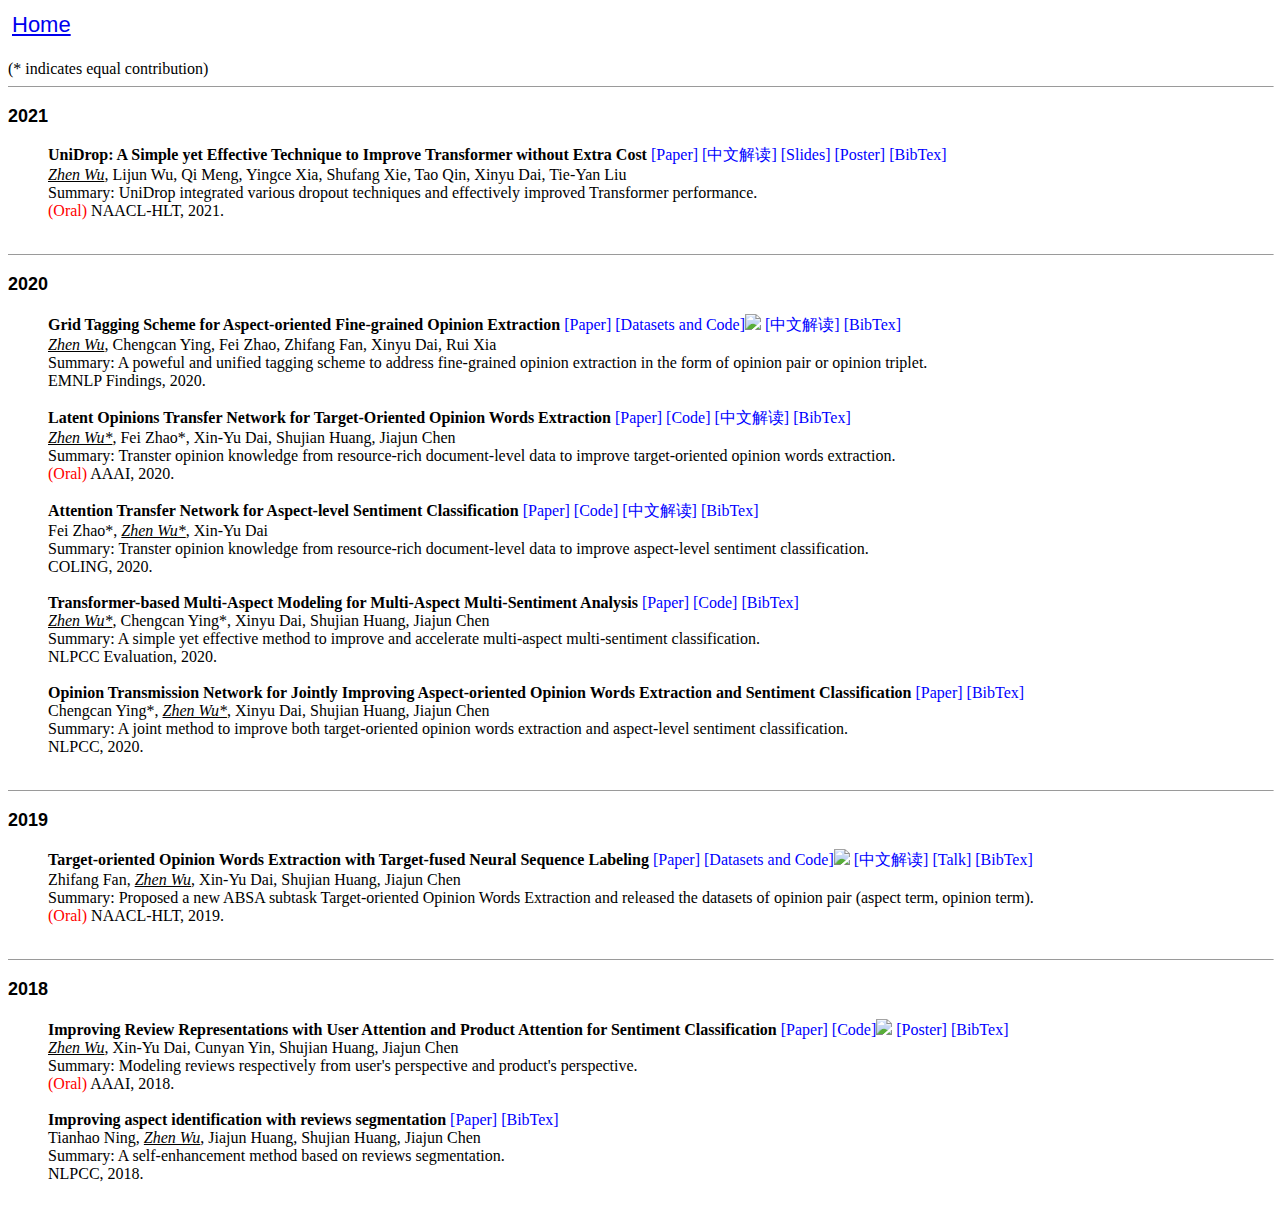
==== resources/html/publication.html @ e6a3ab97 "first init" ====
<!DOCTYPE html PUBLIC "-//W3C//DTD HTML 4.01 Transitional//EN">

<html>

<head>
    <meta http-equiv="Content-Type" content="text/html; charset=UTF-8">
    <!-- <meta content="text/html; charset=windows-1252" http-equiv="Content-Type"> -->
    <link rel="shortcut icon" href="images/1.jpg">
    <link rel="stylesheet" type="text/css" href="static/css/bootstrap.min.css">
    <link rel="stylesheet" type="text/css" href="static/css/main.css" media="screen,projection">
    <link rel="stylesheet" type="text/css" href="static/css/custom.css" media="screen,projection">
    <link rel="stylesheet" type="text/css" href="style2.css"/>
    <title>Zhen Wu</title>
</head>


<body>
<style>a {
    text-decoration: none;
}</style>
<div id="header">
    <table style="text-align: left; width: 80%;" cellspacing="2" cellpadding="2" border="0">
        <td colspan="3" rowspan="1" style="vertical-align: top;">
                  <span style="font-family: Arial;  font-size: 22px">
                      <a style="text-decoration:underline;" href="http://wuzhen247.github.io/">Home</a>
                  </span>
        </td>
    </table>
</div>
<br/>




(* indicates equal contribution)
<HR style="border:1 solid #cecccc" width="100%" SIZE=1>
<h3><font size=4.5 face="Arial" color="blue"><font color=black>2021</font></font></h3>
<ul>
    <td>
        <b>UniDrop: A Simple yet Effective Technique to Improve Transformer without Extra Cost</b>
        <a href="https://aclanthology.org/2021.naacl-main.302.pdf"><font
                color=""><font color=blue>[Paper]</font></font></a>
        <a href="https://mp.weixin.qq.com/s/fLlcs2lHfvY8fOhiBj4rdw"><font color=blue>[中文解读]</font></a>
        <a href="../slides/NAACL2021_UniDrop.pdf"><font color=blue>[Slides]</font></a>
        <a href="../posters/NAACL2021_UniDrop.pdf"><font color=blue>[Poster]</font></a>
        <a href="../bibtex/NAACL2021_UniDrop.txt"><font color=blue>[BibTex]</font></a>
        <br/><U><I>Zhen Wu</I></U>, Lijun Wu, Qi Meng, Yingce Xia, Shufang Xie, Tao Qin, Xinyu Dai, Tie-Yan Liu
        <br/> Summary: UniDrop integrated various dropout techniques and effectively improved Transformer performance.
        <br/><font color="red">(Oral)</font> NAACL-HLT, 2021.
        <br/><br/>
    </td>
</ul>

<HR style="border:1 solid #cecccc" width="100%" SIZE=1>
<h3><font size=4.5 face="Arial" color="blue"><font color=black>2020</font></font></h3>
<ul>
    <td>
        <b>Grid Tagging Scheme for Aspect-oriented Fine-grained Opinion Extraction</b>
        <a href="https://aclanthology.org/2020.findings-emnlp.234.pdf"><font color=""><font color=blue>[Paper]</font></font></a>
        <a href="https://github.com/NJUNLP/GTS"><font color=""><font color=blue>[Datasets and Code]</font></font></a><img
        src="https://img.shields.io/github/stars/NJUNLP/GTS?style=social"/>
        <a href="https://mp.weixin.qq.com/s/cOCmao-hWdauRETJgSNbJQ"><font color=""><font color=blue>[中文解读]</font></font></a>
        <a href="../bibtex/EMNLP2020_Findings_GTS.txt"><font color=""><font color=blue>[BibTex]</font></font></a>
        <br/><U><I>Zhen Wu</I></U>, Chengcan Ying, Fei Zhao, Zhifang Fan, Xinyu Dai, Rui Xia
        <br/> Summary: A poweful and unified tagging scheme to address fine-grained opinion extraction in the form of opinion pair or opinion triplet.
        <br/>EMNLP Findings, 2020.
        <br/><br/>

        <b>Latent Opinions Transfer Network for Target-Oriented Opinion Words Extraction</b>
        <a href="https://arxiv.org/pdf/2001.01989.pdf"><font color=""><font color=blue>[Paper]</font></font></a>
        <a href="https://github.com/1429904852/LOTN"><font color=""><font color=blue>[Code]</font></font></a>
        <a href="https://mp.weixin.qq.com/s/rO_dGBt_x6uIXLsjka5kKA"><font color=""><font color=blue>[中文解读]</font></font></a>
        <a href="../bibtex/AAAI2020_LOTN.txt"><font color=""><font color=blue>[BibTex]</font></font></a>
        <br/><U><I>Zhen Wu*</I></U>, Fei Zhao*, Xin-Yu Dai, Shujian Huang, Jiajun Chen
        <br/> Summary: Transter opinion knowledge from resource-rich document-level data to improve target-oriented opinion words extraction.
        <br/><font color="red">(Oral)</font> AAAI, 2020.
        <br/><br/>

        <b>Attention Transfer Network for Aspect-level Sentiment Classification</b>
        <a href="https://aclanthology.org/2020.coling-main.70.pdf"><font color=""><font color=blue>[Paper]</font></font></a>
        <a href="https://github.com/1429904852/ATN"><font color=""><font color=blue>[Code]</font></font></a>
        <a href="https://mp.weixin.qq.com/s/e59MHQ5wqH1HN8WrkTaA4Q"><font color=""><font color=blue>[中文解读]</font></font></a>
        <a href="../bibtex/COLING2020_ATN.txt"><font color=""><font color=blue>[BibTex]</font></font></a>
        <br/>Fei Zhao*, <U><I>Zhen Wu*</I></U>, Xin-Yu Dai
        <br/> Summary: Transter opinion knowledge from resource-rich document-level data to improve aspect-level sentiment classification.
        <br/>COLING, 2020.
        <br/><br/>

        <b>Transformer-based Multi-Aspect Modeling for Multi-Aspect Multi-Sentiment Analysis</b>
        <a href="https://arxiv.org/pdf/2011.00476.pdf"><font color=""><font color=blue>[Paper]</font></font></a>
        <a href="https://github.com/NJUNLP/TMM-for-MAMS"><font color=""><font color=blue>[Code]</font></font></a>
        <a href="../bibtex/NLPCC2020_MAMS.txt"><font color=""><font color=blue>[BibTex]</font></font></a>
        <br/><U><I>Zhen Wu*</I></U>, Chengcan Ying*, Xinyu Dai, Shujian Huang, Jiajun Chen
        <br/> Summary: A simple yet effective method to improve and accelerate multi-aspect multi-sentiment classification.
        <br/>NLPCC Evaluation, 2020.
        <br/><br/>

        <b>Opinion Transmission Network for Jointly Improving Aspect-oriented Opinion Words Extraction and Sentiment Classification</b>
        <a href="https://arxiv.org/pdf/2011.00474.pdf"><font color=""><font color=blue>[Paper]</font></font></a>
        <a href="../bibtex/NLPCC2020_OTN.txt"><font color=""><font color=blue>[BibTex]</font></font></a>
        <br/>Chengcan Ying*, <U><I>Zhen Wu*</I></U>, Xinyu Dai, Shujian Huang, Jiajun Chen
        <br/> Summary: A joint method to improve both target-oriented opinion words extraction and aspect-level sentiment classification.
        <br/>NLPCC, 2020.
        <br/><br/>

    </td>
</ul>

<HR style="border:1 solid #cecccc" width="100%" SIZE=1>
<h3><font size=4.5 face="Arial" color="blue"><font color=black>2019</font></font></h3>
<ul>
    <td>
        <b>Target-oriented Opinion Words Extraction with Target-fused Neural Sequence Labeling</b>
        <a href="https://aclanthology.org/N19-1259.pdf"><font color=blue>[Paper]</font></a>
        <a href="https://github.com/NJUNLP/TOWE"><font color=blue>[Datasets and Code]</font></a><img
                        src="https://img.shields.io/github/stars/NJUNLP/TOWE?style=social"/>
        <a href="https://mp.weixin.qq.com/s/0N3IzNQLn3Zxb3sbRdkdWg"><font color=blue>[中文解读]</font></a>
        <a href="https://vimeo.com/355827037"><font color=blue>[Talk]</font></a>
        <a href="../bibtex/NAACL2019_TOWE.txt"><font color=blue>[BibTex]</font></a>
        <br/>Zhifang Fan, <U><I>Zhen Wu</I></U>, Xin-Yu Dai, Shujian Huang, Jiajun Chen
        <br/> Summary: Proposed a new ABSA subtask Target-oriented Opinion Words Extraction and released the datasets of opinion pair (aspect term, opinion term).
        <br/><font color="red">(Oral)</font> NAACL-HLT, 2019.
        <br/><br/>

       
    </td>
</ul>

<HR style="border:1 solid #cecccc" width="100%" SIZE=1>
<h3><font size=4.5 face="Arial" color="blue"><font color=black>2018</font></font></h3>
<ul>
    <td>
        <b>Improving Review Representations with User Attention and Product Attention for Sentiment Classification</b>
        <a href="https://arxiv.org/pdf/1801.07861.pdf"><font color=blue>[Paper]</font></a>
        <a href="https://github.com/wuzhen247/HUAPA"><font color=blue>[Code]</font></a><img
                        src="https://img.shields.io/github/stars/wuzhen247/HUAPA?style=social"/>
        <a href="../posters/AAAI2018_HUAPA.pdf"><font color=blue>[Poster]</font></a>
        <a href="../bibtex/AAAI2018_HUAPA.txt"><font color=blue>[BibTex]</font></a>
        <br/><U><I>Zhen Wu</I></U>, Xin-Yu Dai, Cunyan Yin, Shujian Huang, Jiajun Chen
        <br/> Summary: Modeling reviews respectively from user's perspective and product's perspective.
        <br/><font color="red">(Oral)</font> AAAI, 2018.
        <br/><br/>
    </td>

    <td>
        <b>Improving aspect identification with reviews segmentation</b>
        <a href="http://tcci.ccf.org.cn/conference/2018/papers/165.pdf"><font color=blue>[Paper]</font></a>
        <a href="../bibtex/NLPCC2018_RS.txt"><font color=blue>[BibTex]</font></a>
        <br/>Tianhao Ning, <U><I>Zhen Wu</I></U>, Jiajun Huang, Shujian Huang, Jiajun Chen
        <br/> Summary: A self-enhancement method based on reviews segmentation.
        <br/>NLPCC, 2018.
        <br/><br/>
    </td>

    

</ul>

</span>
</div>

</body>

</html>
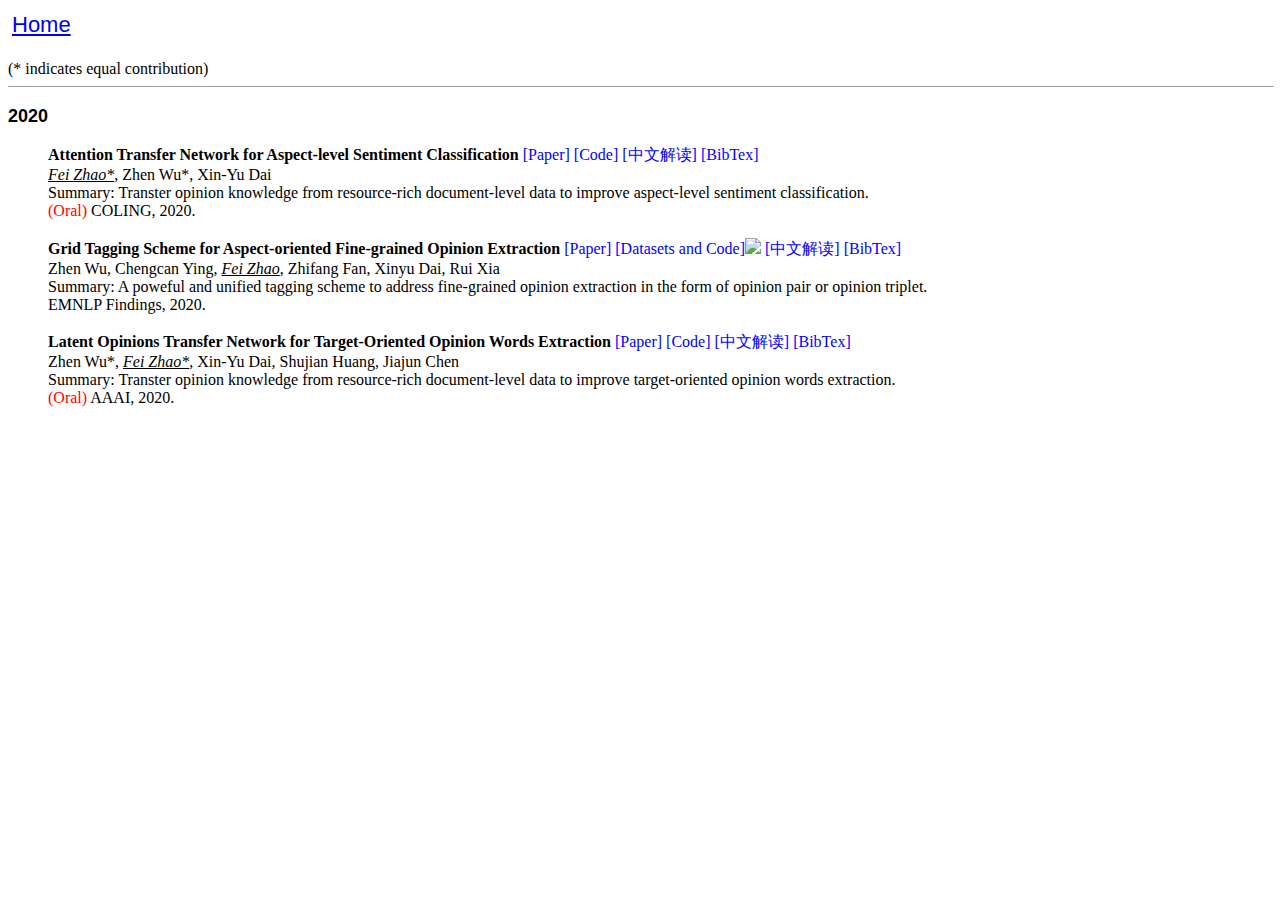
==== commit 65d76dad: "second init" ====
--- a/resources/html/publication.html
+++ b/resources/html/publication.html
@@ -22,7 +22,7 @@
     <table style="text-align: left; width: 80%;" cellspacing="2" cellpadding="2" border="0">
         <td colspan="3" rowspan="1" style="vertical-align: top;">
                   <span style="font-family: Arial;  font-size: 22px">
-                      <a style="text-decoration:underline;" href="http://wuzhen247.github.io/">Home</a>
+                      <a style="text-decoration:underline;" href="https://1429904852.github.io/homepage/">Home</a>
                   </span>
         </td>
     </table>
@@ -33,35 +33,45 @@
 
 
 (* indicates equal contribution)
-<HR style="border:1 solid #cecccc" width="100%" SIZE=1>
-<h3><font size=4.5 face="Arial" color="blue"><font color=black>2021</font></font></h3>
-<ul>
-    <td>
-        <b>UniDrop: A Simple yet Effective Technique to Improve Transformer without Extra Cost</b>
-        <a href="https://aclanthology.org/2021.naacl-main.302.pdf"><font
-                color=""><font color=blue>[Paper]</font></font></a>
-        <a href="https://mp.weixin.qq.com/s/fLlcs2lHfvY8fOhiBj4rdw"><font color=blue>[中文解读]</font></a>
-        <a href="../slides/NAACL2021_UniDrop.pdf"><font color=blue>[Slides]</font></a>
-        <a href="../posters/NAACL2021_UniDrop.pdf"><font color=blue>[Poster]</font></a>
-        <a href="../bibtex/NAACL2021_UniDrop.txt"><font color=blue>[BibTex]</font></a>
-        <br/><U><I>Zhen Wu</I></U>, Lijun Wu, Qi Meng, Yingce Xia, Shufang Xie, Tao Qin, Xinyu Dai, Tie-Yan Liu
-        <br/> Summary: UniDrop integrated various dropout techniques and effectively improved Transformer performance.
-        <br/><font color="red">(Oral)</font> NAACL-HLT, 2021.
-        <br/><br/>
-    </td>
-</ul>
+<!--<HR style="border:1 solid #cecccc" width="100%" SIZE=1>-->
+<!--<h3><font size=4.5 face="Arial" color="blue"><font color=black>2021</font></font></h3>-->
+<!--<ul>-->
+<!--    <td>-->
+<!--        <b>UniDrop: A Simple yet Effective Technique to Improve Transformer without Extra Cost</b>-->
+<!--        <a href="https://aclanthology.org/2021.naacl-main.302.pdf"><font-->
+<!--                color=""><font color=blue>[Paper]</font></font></a>-->
+<!--        <a href="https://mp.weixin.qq.com/s/fLlcs2lHfvY8fOhiBj4rdw"><font color=blue>[中文解读]</font></a>-->
+<!--        <a href="../slides/NAACL2021_UniDrop.pdf"><font color=blue>[Slides]</font></a>-->
+<!--        <a href="../posters/NAACL2021_UniDrop.pdf"><font color=blue>[Poster]</font></a>-->
+<!--        <a href="../bibtex/NAACL2021_UniDrop.txt"><font color=blue>[BibTex]</font></a>-->
+<!--        <br/><U><I>Zhen Wu</I></U>, Lijun Wu, Qi Meng, Yingce Xia, Shufang Xie, Tao Qin, Xinyu Dai, Tie-Yan Liu-->
+<!--        <br/> Summary: UniDrop integrated various dropout techniques and effectively improved Transformer performance.-->
+<!--        <br/><font color="red">(Oral)</font> NAACL-HLT, 2021.-->
+<!--        <br/><br/>-->
+<!--    </td>-->
+<!--</ul>-->
 
 <HR style="border:1 solid #cecccc" width="100%" SIZE=1>
 <h3><font size=4.5 face="Arial" color="blue"><font color=black>2020</font></font></h3>
 <ul>
     <td>
+        <b>Attention Transfer Network for Aspect-level Sentiment Classification</b>
+        <a href="https://aclanthology.org/2020.coling-main.70.pdf"><font color=""><font color=blue>[Paper]</font></font></a>
+        <a href="https://github.com/1429904852/ATN"><font color=""><font color=blue>[Code]</font></font></a>
+        <a href="https://mp.weixin.qq.com/s/e59MHQ5wqH1HN8WrkTaA4Q"><font color=""><font color=blue>[中文解读]</font></font></a>
+        <a href="../bibtex/COLING2020_ATN.txt"><font color=""><font color=blue>[BibTex]</font></font></a>
+        <br/><U><I>Fei Zhao*</I></U>, Zhen Wu*, Xin-Yu Dai
+        <br/> Summary: Transter opinion knowledge from resource-rich document-level data to improve aspect-level sentiment classification.
+        <br/><font color="red">(Oral)</font> COLING, 2020.
+        <br/><br/>
+
         <b>Grid Tagging Scheme for Aspect-oriented Fine-grained Opinion Extraction</b>
         <a href="https://aclanthology.org/2020.findings-emnlp.234.pdf"><font color=""><font color=blue>[Paper]</font></font></a>
         <a href="https://github.com/NJUNLP/GTS"><font color=""><font color=blue>[Datasets and Code]</font></font></a><img
         src="https://img.shields.io/github/stars/NJUNLP/GTS?style=social"/>
         <a href="https://mp.weixin.qq.com/s/cOCmao-hWdauRETJgSNbJQ"><font color=""><font color=blue>[中文解读]</font></font></a>
         <a href="../bibtex/EMNLP2020_Findings_GTS.txt"><font color=""><font color=blue>[BibTex]</font></font></a>
-        <br/><U><I>Zhen Wu</I></U>, Chengcan Ying, Fei Zhao, Zhifang Fan, Xinyu Dai, Rui Xia
+        <br/>Zhen Wu, Chengcan Ying, <U><I>Fei Zhao</I></U>, Zhifang Fan, Xinyu Dai, Rui Xia
         <br/> Summary: A poweful and unified tagging scheme to address fine-grained opinion extraction in the form of opinion pair or opinion triplet.
         <br/>EMNLP Findings, 2020.
         <br/><br/>
@@ -71,95 +81,86 @@
         <a href="https://github.com/1429904852/LOTN"><font color=""><font color=blue>[Code]</font></font></a>
         <a href="https://mp.weixin.qq.com/s/rO_dGBt_x6uIXLsjka5kKA"><font color=""><font color=blue>[中文解读]</font></font></a>
         <a href="../bibtex/AAAI2020_LOTN.txt"><font color=""><font color=blue>[BibTex]</font></font></a>
-        <br/><U><I>Zhen Wu*</I></U>, Fei Zhao*, Xin-Yu Dai, Shujian Huang, Jiajun Chen
+        <br/>Zhen Wu*, <U><I>Fei Zhao*</I></U>, Xin-Yu Dai, Shujian Huang, Jiajun Chen
         <br/> Summary: Transter opinion knowledge from resource-rich document-level data to improve target-oriented opinion words extraction.
         <br/><font color="red">(Oral)</font> AAAI, 2020.
         <br/><br/>
 
-        <b>Attention Transfer Network for Aspect-level Sentiment Classification</b>
-        <a href="https://aclanthology.org/2020.coling-main.70.pdf"><font color=""><font color=blue>[Paper]</font></font></a>
-        <a href="https://github.com/1429904852/ATN"><font color=""><font color=blue>[Code]</font></font></a>
-        <a href="https://mp.weixin.qq.com/s/e59MHQ5wqH1HN8WrkTaA4Q"><font color=""><font color=blue>[中文解读]</font></font></a>
-        <a href="../bibtex/COLING2020_ATN.txt"><font color=""><font color=blue>[BibTex]</font></font></a>
-        <br/>Fei Zhao*, <U><I>Zhen Wu*</I></U>, Xin-Yu Dai
-        <br/> Summary: Transter opinion knowledge from resource-rich document-level data to improve aspect-level sentiment classification.
-        <br/>COLING, 2020.
-        <br/><br/>
 
-        <b>Transformer-based Multi-Aspect Modeling for Multi-Aspect Multi-Sentiment Analysis</b>
-        <a href="https://arxiv.org/pdf/2011.00476.pdf"><font color=""><font color=blue>[Paper]</font></font></a>
-        <a href="https://github.com/NJUNLP/TMM-for-MAMS"><font color=""><font color=blue>[Code]</font></font></a>
-        <a href="../bibtex/NLPCC2020_MAMS.txt"><font color=""><font color=blue>[BibTex]</font></font></a>
-        <br/><U><I>Zhen Wu*</I></U>, Chengcan Ying*, Xinyu Dai, Shujian Huang, Jiajun Chen
-        <br/> Summary: A simple yet effective method to improve and accelerate multi-aspect multi-sentiment classification.
-        <br/>NLPCC Evaluation, 2020.
-        <br/><br/>
 
-        <b>Opinion Transmission Network for Jointly Improving Aspect-oriented Opinion Words Extraction and Sentiment Classification</b>
-        <a href="https://arxiv.org/pdf/2011.00474.pdf"><font color=""><font color=blue>[Paper]</font></font></a>
-        <a href="../bibtex/NLPCC2020_OTN.txt"><font color=""><font color=blue>[BibTex]</font></font></a>
-        <br/>Chengcan Ying*, <U><I>Zhen Wu*</I></U>, Xinyu Dai, Shujian Huang, Jiajun Chen
-        <br/> Summary: A joint method to improve both target-oriented opinion words extraction and aspect-level sentiment classification.
-        <br/>NLPCC, 2020.
-        <br/><br/>
+<!--        <b>Transformer-based Multi-Aspect Modeling for Multi-Aspect Multi-Sentiment Analysis</b>-->
+<!--        <a href="https://arxiv.org/pdf/2011.00476.pdf"><font color=""><font color=blue>[Paper]</font></font></a>-->
+<!--        <a href="https://github.com/NJUNLP/TMM-for-MAMS"><font color=""><font color=blue>[Code]</font></font></a>-->
+<!--        <a href="../bibtex/NLPCC2020_MAMS.txt"><font color=""><font color=blue>[BibTex]</font></font></a>-->
+<!--        <br/><U><I>Zhen Wu*</I></U>, Chengcan Ying*, Xinyu Dai, Shujian Huang, Jiajun Chen-->
+<!--        <br/> Summary: A simple yet effective method to improve and accelerate multi-aspect multi-sentiment classification.-->
+<!--        <br/>NLPCC Evaluation, 2020.-->
+<!--        <br/><br/>-->
+
+<!--        <b>Opinion Transmission Network for Jointly Improving Aspect-oriented Opinion Words Extraction and Sentiment Classification</b>-->
+<!--        <a href="https://arxiv.org/pdf/2011.00474.pdf"><font color=""><font color=blue>[Paper]</font></font></a>-->
+<!--        <a href="../bibtex/NLPCC2020_OTN.txt"><font color=""><font color=blue>[BibTex]</font></font></a>-->
+<!--        <br/>Chengcan Ying*, <U><I>Zhen Wu*</I></U>, Xinyu Dai, Shujian Huang, Jiajun Chen-->
+<!--        <br/> Summary: A joint method to improve both target-oriented opinion words extraction and aspect-level sentiment classification.-->
+<!--        <br/>NLPCC, 2020.-->
+<!--        <br/><br/>-->
 
     </td>
 </ul>
 
-<HR style="border:1 solid #cecccc" width="100%" SIZE=1>
-<h3><font size=4.5 face="Arial" color="blue"><font color=black>2019</font></font></h3>
-<ul>
-    <td>
-        <b>Target-oriented Opinion Words Extraction with Target-fused Neural Sequence Labeling</b>
-        <a href="https://aclanthology.org/N19-1259.pdf"><font color=blue>[Paper]</font></a>
-        <a href="https://github.com/NJUNLP/TOWE"><font color=blue>[Datasets and Code]</font></a><img
-                        src="https://img.shields.io/github/stars/NJUNLP/TOWE?style=social"/>
-        <a href="https://mp.weixin.qq.com/s/0N3IzNQLn3Zxb3sbRdkdWg"><font color=blue>[中文解读]</font></a>
-        <a href="https://vimeo.com/355827037"><font color=blue>[Talk]</font></a>
-        <a href="../bibtex/NAACL2019_TOWE.txt"><font color=blue>[BibTex]</font></a>
-        <br/>Zhifang Fan, <U><I>Zhen Wu</I></U>, Xin-Yu Dai, Shujian Huang, Jiajun Chen
-        <br/> Summary: Proposed a new ABSA subtask Target-oriented Opinion Words Extraction and released the datasets of opinion pair (aspect term, opinion term).
-        <br/><font color="red">(Oral)</font> NAACL-HLT, 2019.
-        <br/><br/>
+<!--<HR style="border:1 solid #cecccc" width="100%" SIZE=1>-->
+<!--<h3><font size=4.5 face="Arial" color="blue"><font color=black>2019</font></font></h3>-->
+<!--<ul>-->
+<!--    <td>-->
+<!--        <b>Target-oriented Opinion Words Extraction with Target-fused Neural Sequence Labeling</b>-->
+<!--        <a href="https://aclanthology.org/N19-1259.pdf"><font color=blue>[Paper]</font></a>-->
+<!--        <a href="https://github.com/NJUNLP/TOWE"><font color=blue>[Datasets and Code]</font></a><img-->
+<!--                        src="https://img.shields.io/github/stars/NJUNLP/TOWE?style=social"/>-->
+<!--        <a href="https://mp.weixin.qq.com/s/0N3IzNQLn3Zxb3sbRdkdWg"><font color=blue>[中文解读]</font></a>-->
+<!--        <a href="https://vimeo.com/355827037"><font color=blue>[Talk]</font></a>-->
+<!--        <a href="../bibtex/NAACL2019_TOWE.txt"><font color=blue>[BibTex]</font></a>-->
+<!--        <br/>Zhifang Fan, <U><I>Zhen Wu</I></U>, Xin-Yu Dai, Shujian Huang, Jiajun Chen-->
+<!--        <br/> Summary: Proposed a new ABSA subtask Target-oriented Opinion Words Extraction and released the datasets of opinion pair (aspect term, opinion term).-->
+<!--        <br/><font color="red">(Oral)</font> NAACL-HLT, 2019.-->
+<!--        <br/><br/>-->
 
-       
-    </td>
-</ul>
+<!--       -->
+<!--    </td>-->
+<!--</ul>-->
 
-<HR style="border:1 solid #cecccc" width="100%" SIZE=1>
-<h3><font size=4.5 face="Arial" color="blue"><font color=black>2018</font></font></h3>
-<ul>
-    <td>
-        <b>Improving Review Representations with User Attention and Product Attention for Sentiment Classification</b>
-        <a href="https://arxiv.org/pdf/1801.07861.pdf"><font color=blue>[Paper]</font></a>
-        <a href="https://github.com/wuzhen247/HUAPA"><font color=blue>[Code]</font></a><img
-                        src="https://img.shields.io/github/stars/wuzhen247/HUAPA?style=social"/>
-        <a href="../posters/AAAI2018_HUAPA.pdf"><font color=blue>[Poster]</font></a>
-        <a href="../bibtex/AAAI2018_HUAPA.txt"><font color=blue>[BibTex]</font></a>
-        <br/><U><I>Zhen Wu</I></U>, Xin-Yu Dai, Cunyan Yin, Shujian Huang, Jiajun Chen
-        <br/> Summary: Modeling reviews respectively from user's perspective and product's perspective.
-        <br/><font color="red">(Oral)</font> AAAI, 2018.
-        <br/><br/>
-    </td>
+<!--<HR style="border:1 solid #cecccc" width="100%" SIZE=1>-->
+<!--<h3><font size=4.5 face="Arial" color="blue"><font color=black>2018</font></font></h3>-->
+<!--<ul>-->
+<!--    <td>-->
+<!--        <b>Improving Review Representations with User Attention and Product Attention for Sentiment Classification</b>-->
+<!--        <a href="https://arxiv.org/pdf/1801.07861.pdf"><font color=blue>[Paper]</font></a>-->
+<!--        <a href="https://github.com/wuzhen247/HUAPA"><font color=blue>[Code]</font></a><img-->
+<!--                        src="https://img.shields.io/github/stars/wuzhen247/HUAPA?style=social"/>-->
+<!--        <a href="../posters/AAAI2018_HUAPA.pdf"><font color=blue>[Poster]</font></a>-->
+<!--        <a href="../bibtex/AAAI2018_HUAPA.txt"><font color=blue>[BibTex]</font></a>-->
+<!--        <br/><U><I>Zhen Wu</I></U>, Xin-Yu Dai, Cunyan Yin, Shujian Huang, Jiajun Chen-->
+<!--        <br/> Summary: Modeling reviews respectively from user's perspective and product's perspective.-->
+<!--        <br/><font color="red">(Oral)</font> AAAI, 2018.-->
+<!--        <br/><br/>-->
+<!--    </td>-->
 
-    <td>
-        <b>Improving aspect identification with reviews segmentation</b>
-        <a href="http://tcci.ccf.org.cn/conference/2018/papers/165.pdf"><font color=blue>[Paper]</font></a>
-        <a href="../bibtex/NLPCC2018_RS.txt"><font color=blue>[BibTex]</font></a>
-        <br/>Tianhao Ning, <U><I>Zhen Wu</I></U>, Jiajun Huang, Shujian Huang, Jiajun Chen
-        <br/> Summary: A self-enhancement method based on reviews segmentation.
-        <br/>NLPCC, 2018.
-        <br/><br/>
-    </td>
+<!--    <td>-->
+<!--        <b>Improving aspect identification with reviews segmentation</b>-->
+<!--        <a href="http://tcci.ccf.org.cn/conference/2018/papers/165.pdf"><font color=blue>[Paper]</font></a>-->
+<!--        <a href="../bibtex/NLPCC2018_RS.txt"><font color=blue>[BibTex]</font></a>-->
+<!--        <br/>Tianhao Ning, <U><I>Zhen Wu</I></U>, Jiajun Huang, Shujian Huang, Jiajun Chen-->
+<!--        <br/> Summary: A self-enhancement method based on reviews segmentation.-->
+<!--        <br/>NLPCC, 2018.-->
+<!--        <br/><br/>-->
+<!--    </td>-->
 
-    
+<!--    -->
 
-</ul>
+<!--</ul>-->
 
 </span>
 </div>
 
 </body>
 
-</html>
-
+</html>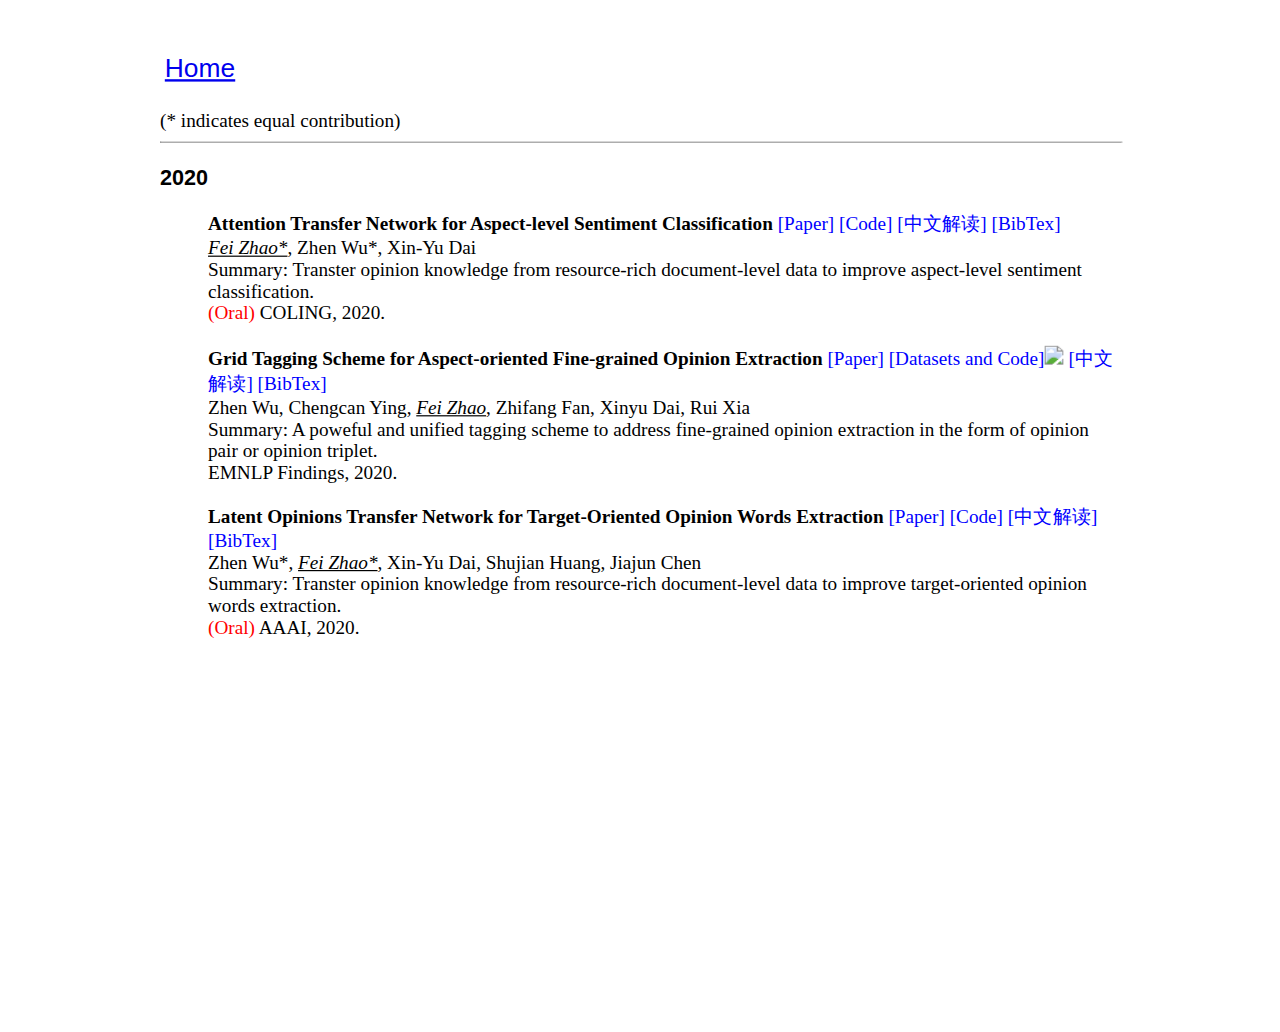
==== commit 3de789c5: "paper list" ====
--- a/resources/html/publication.html
+++ b/resources/html/publication.html
@@ -10,14 +10,26 @@
     <link rel="stylesheet" type="text/css" href="static/css/main.css" media="screen,projection">
     <link rel="stylesheet" type="text/css" href="static/css/custom.css" media="screen,projection">
     <link rel="stylesheet" type="text/css" href="style2.css"/>
-    <title>Zhen Wu</title>
+    <title>Fei Zhao</title>
 </head>
 
 
 <body>
-<style>a {
+<style>
+    a {
     text-decoration: none;
-}</style>
+    }
+    body {
+            /*position: relative;*/
+            margin: 3em auto 2em auto;
+            width: 800px;
+            /*font-family: Verdana, Helvetica, sans-serif;*/
+            /*font-size: 14px;*/
+            /*background: #eee;*/
+            transform: scale(1.2);
+            transform-origin: 50% 0.0%;
+    }
+</style>
 <div id="header">
     <table style="text-align: left; width: 80%;" cellspacing="2" cellpadding="2" border="0">
         <td colspan="3" rowspan="1" style="vertical-align: top;">
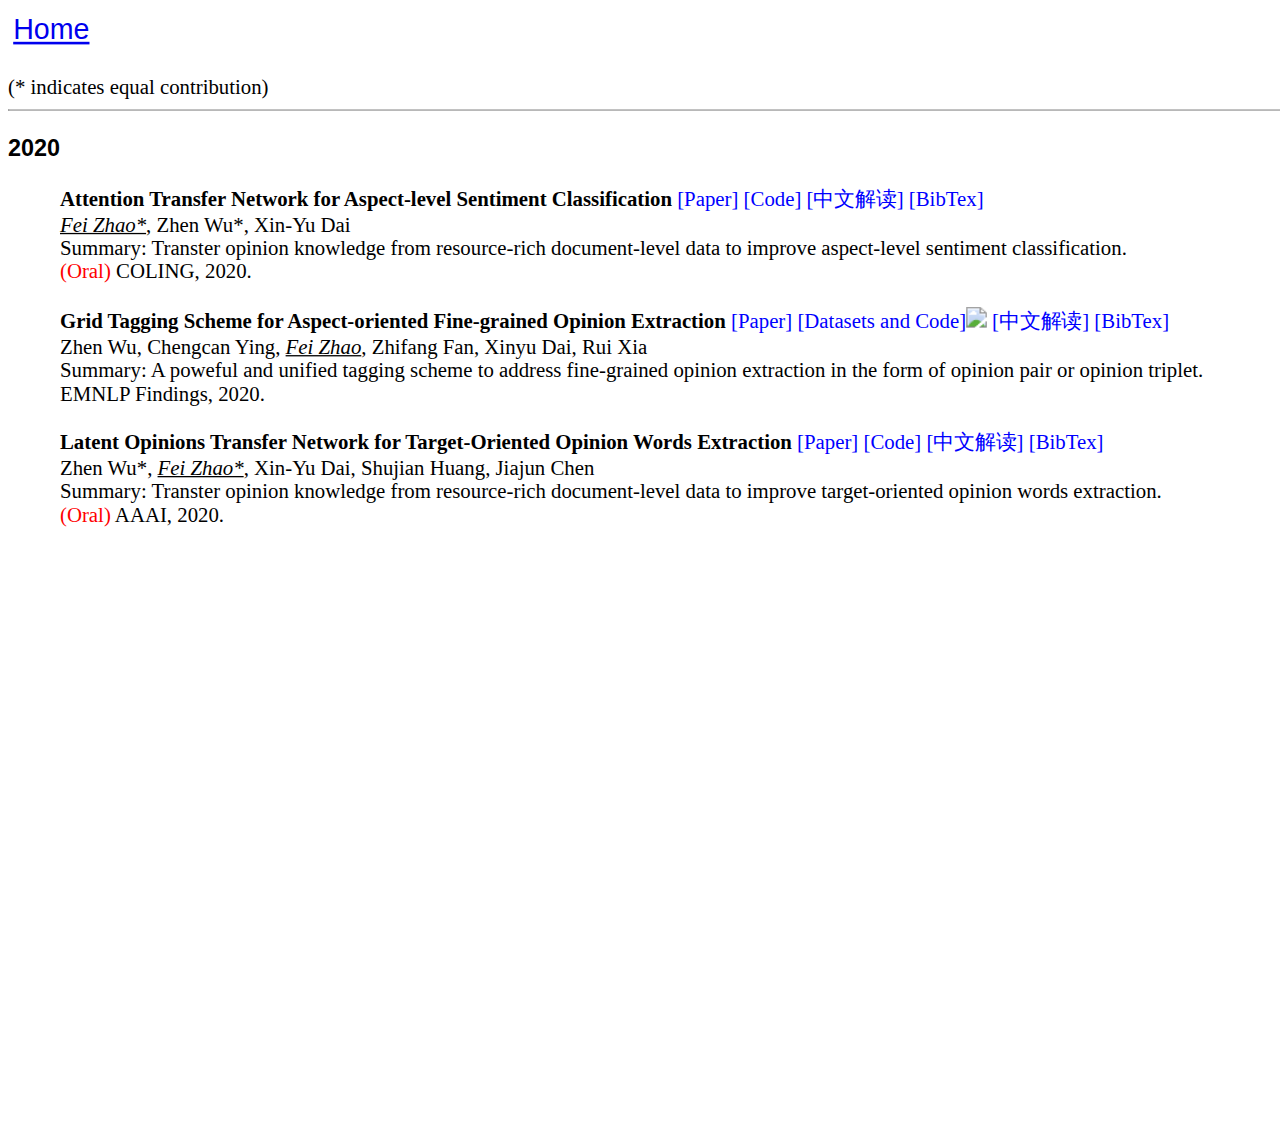
==== commit 88905263: "new paper list" ====
--- a/resources/html/publication.html
+++ b/resources/html/publication.html
@@ -21,13 +21,13 @@
     }
     body {
             /*position: relative;*/
-            margin: 3em auto 2em auto;
-            width: 800px;
+            /*margin: 3em auto 2em auto;*/
+            width: auto;
             /*font-family: Verdana, Helvetica, sans-serif;*/
             /*font-size: 14px;*/
             /*background: #eee;*/
-            transform: scale(1.2);
-            transform-origin: 50% 0.0%;
+            transform: scale(1.3);
+            transform-origin: 0.0% 0.0%;
     }
 </style>
 <div id="header">
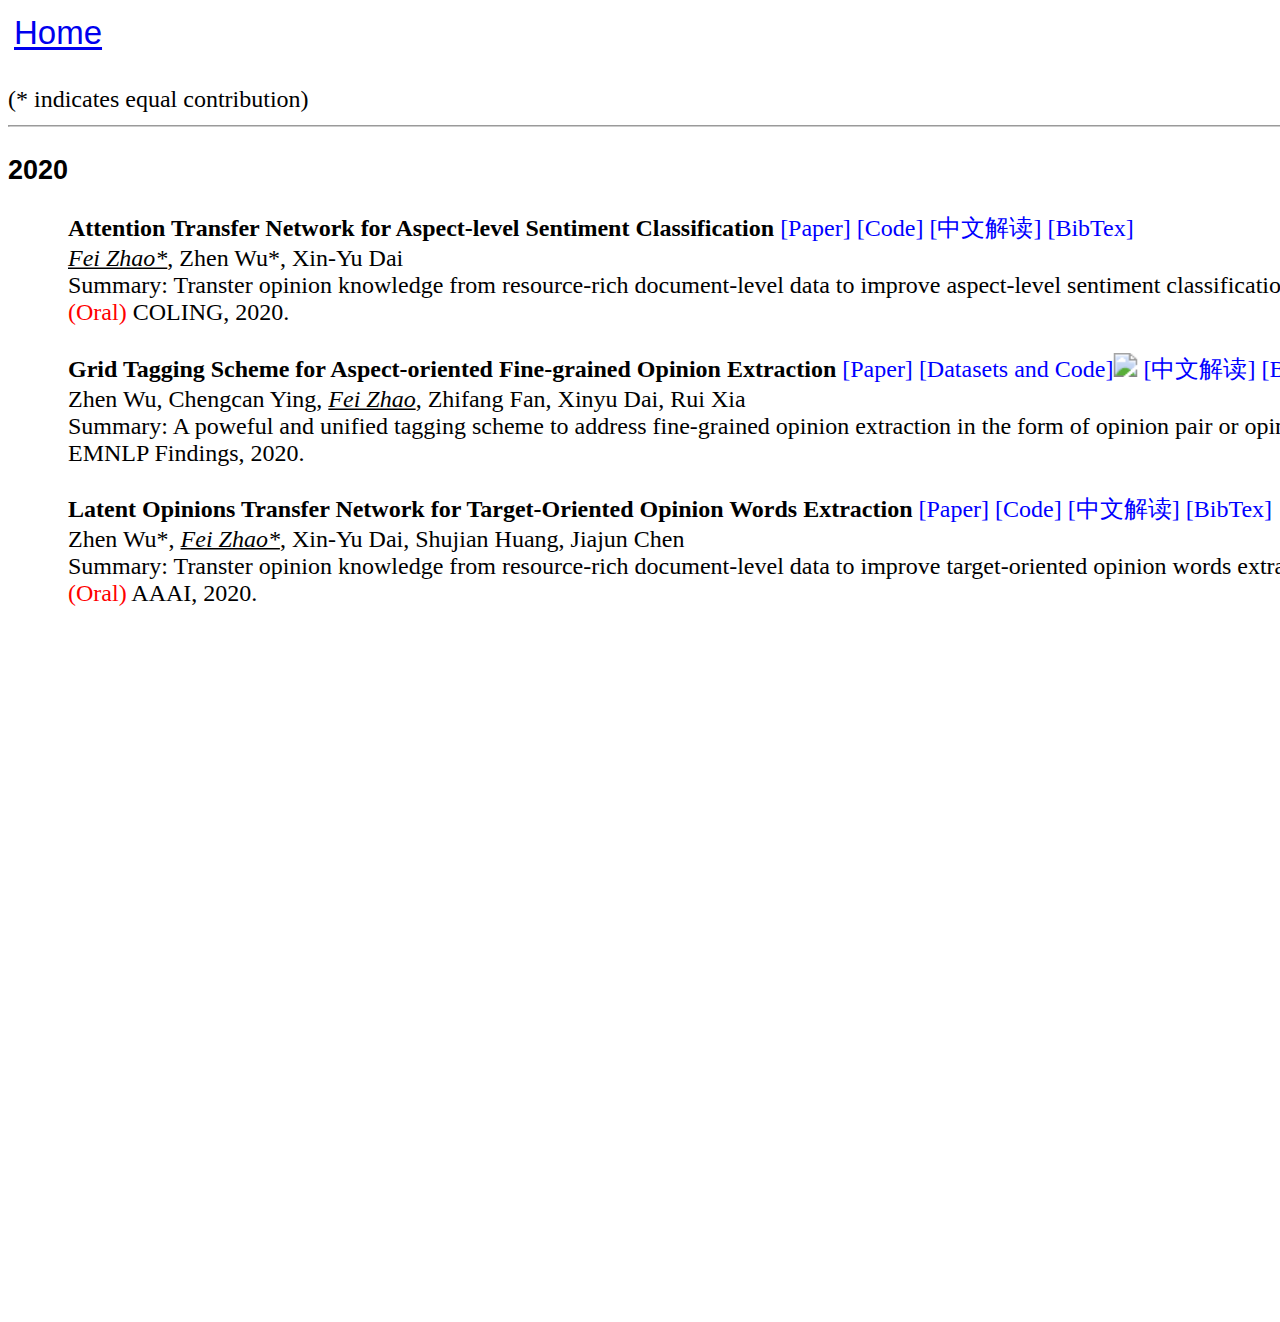
==== commit a53bab4c: "new paper list" ====
--- a/resources/html/publication.html
+++ b/resources/html/publication.html
@@ -26,7 +26,7 @@
             /*font-family: Verdana, Helvetica, sans-serif;*/
             /*font-size: 14px;*/
             /*background: #eee;*/
-            transform: scale(1.3);
+            transform: scale(1.5);
             transform-origin: 0.0% 0.0%;
     }
 </style>
